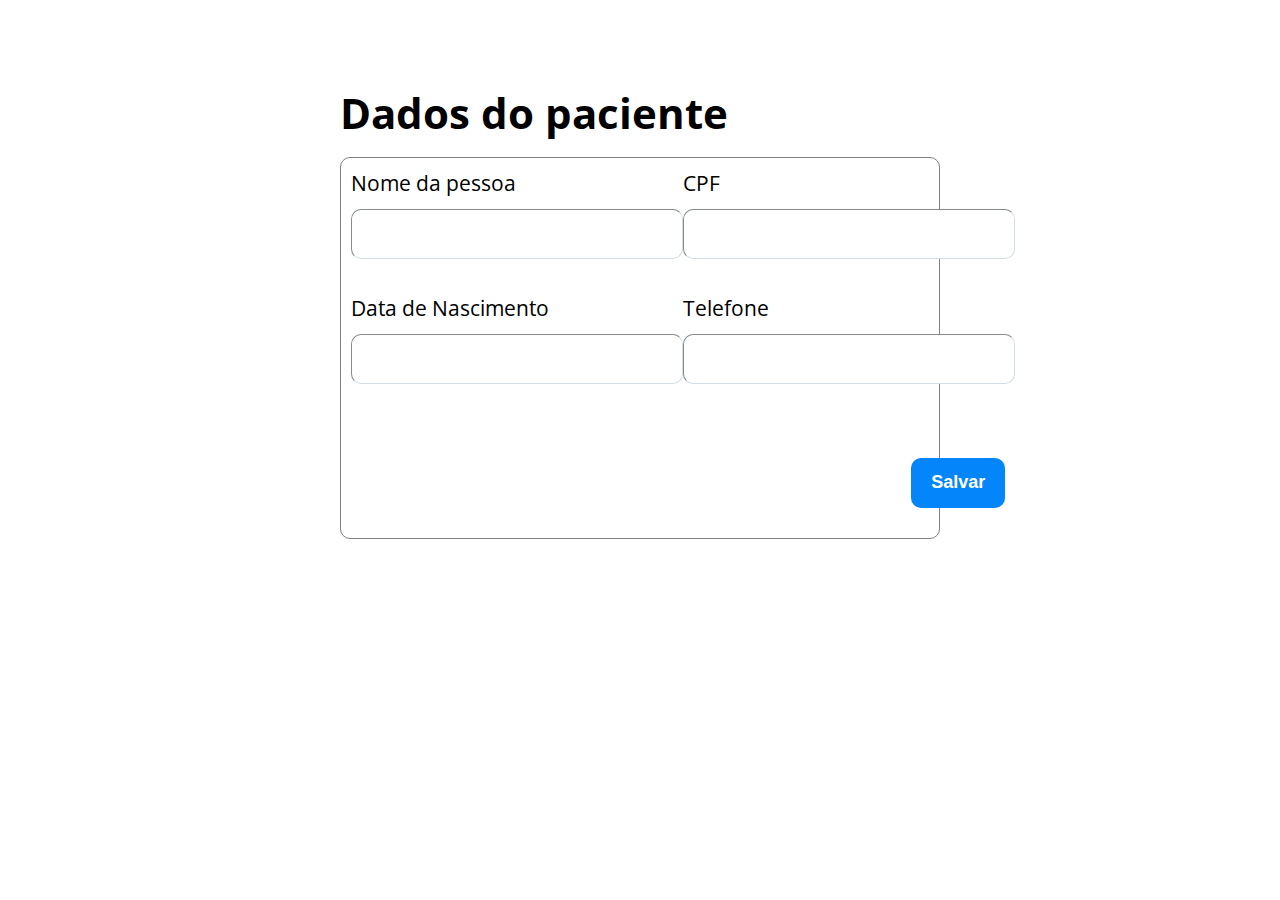
==== Desafio 1/index.html @ 159aa028 "Primeiro commit" ====
<!DOCTYPE html>
<html lang="pt-BR">
  <head>
    <meta charset="UTF-8" />
    <meta name="viewport" content="width=device-width, initial-scale=1.0" />
    <meta http-equiv="X-UA-Compatible" content="ie=edge" />
    <title>Desafio 1</title>
    <link rel="stylesheet" href="../Desafio 1/assets/css/style.css" />
  </head>

  <body>
    <section class="container">
      <h1 class="Titulo">Dados do paciente</h1>
      <div class="grid">
        <div>
          <label for="pessoa">Nome da pessoa</label>
          <input type="text" name="nome-da-pessoa" class="prompt" id="pessoa" />
        </div>

        <div>
          <label for="cpf">CPF</label>
          <input type="text" name="cpf-da-pessoa" class="prompt" id="cpf" />
        </div>

        <div>
          <label for="nascimento">Data de Nascimento</label>
          <input
            type="text"
            name="nasc-da-pessoa"
            class="prompt"
            id="nascimento"
          />
        </div>

        <div>
          <label for="telefone">Telefone</label>
          <input
            type="text"
            name="telefone-da-pessoa"
            class="prompt"
            id="telefone"
          />
        </div>
        <div class="buttao">
          <button onclick="" class="salvar">Salvar</button>
        </div>
      </div>
    </section>
  </body>
</html>
---- Desafio 1/assets/css/style.css ----
@import url('https://fonts.googleapis.com/css?family=Open+Sans:400,700&display=swap');
:root {
  --primary-color: rgb(4, 133, 250);
  --secundary-color: rgb(211,221,228);
}

* {
  box-sizing: border-box;
  outline: 0;
}

body {
  margin: 0;
  padding: 0;
  font-family: 'Open sans', sans-serif;
  font-size: 1.3em;
  line-height: 1.5em;
}


.buttao{
  margin: 10px;
  grid-column: 2;
  display: flex;
  justify-content: flex-end;
}
.container {
  max-width: 640px;
  margin: 50px auto;
  background: #fff;
  padding: 20px;
  border-radius: 10px;
}

input, label, button {
  display: block;
  margin-bottom: 10px;
}

input {
  font-size: 24px;
  height: 50px;
  padding: 10px;
}

input:focus {
  outline: 1px solid var(--primary-color);
}

button {
  border: none;
  background: var(--primary-color);
  color: #fff;
  font-size: 18px;
  font-weight: 700;
  height: 50px;
  cursor: pointer;
  margin-top: 30px;
}

button:hover {
  border: 1px solid var(--primary-color);
  color: var(--primary-color);
  background: var(--primary-color-darker);
}

.grid {
  padding: 10px;
  display: grid;
  grid-template-rows: 125px 125px;
  grid-template-columns: 2fr 2fr;
  border: 1px solid gray;
  border-radius: 10px;
}

.paragrafo-resultado, .bad {
    background: rgb(136, 182, 136);
    padding: 10px 20px;
}

.bad {
    background: rgb(213, 24, 24);
}

.relogio {
  font-size: 3em;
}

.pausado-cor{
  color: red;
}

.prompt {
  border-radius: 10px;
  border-width: 0.25px;
  border-color: var(--secundary-color);
}

.salvar {
  border-radius: 10px;
  width: 30%;
  grid-column: 2;
}
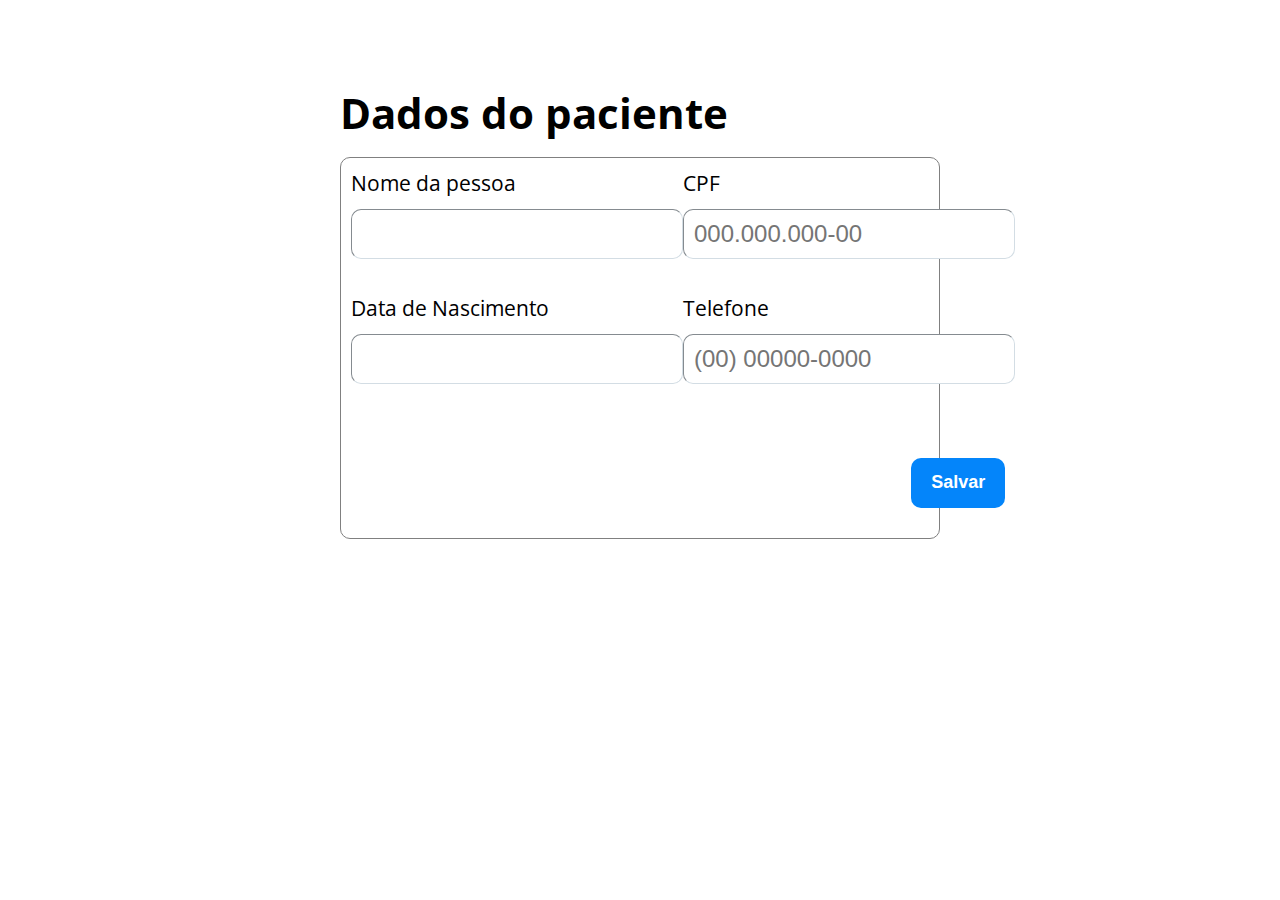
==== commit fe0e3e1b: "Desafio 1" ====
--- a/Desafio 1/index.html
+++ b/Desafio 1/index.html
@@ -14,12 +14,12 @@
       <div class="grid">
         <div>
           <label for="pessoa">Nome da pessoa</label>
-          <input type="text" name="nome-da-pessoa" class="prompt" id="pessoa" />
+          <input type="text" name="nome-da-pessoa" class="prompt" id="pessoa" maxlength="50">
         </div>
 
         <div>
           <label for="cpf">CPF</label>
-          <input type="text" name="cpf-da-pessoa" class="prompt" id="cpf" />
+          <input type="text" name="cpf-da-pessoa" placeholder="000.000.000-00" class="prompt" id="cpf" maxlength="14" />
         </div>
 
         <div>
@@ -29,22 +29,26 @@
             name="nasc-da-pessoa"
             class="prompt"
             id="nascimento"
+            maxlength="10"
           />
         </div>
 
         <div>
           <label for="telefone">Telefone</label>
           <input
-            type="text"
+            type="tel"
             name="telefone-da-pessoa"
             class="prompt"
             id="telefone"
+            placeholder="(00) 00000-0000"
+            maxlength="15"
           />
         </div>
         <div class="buttao">
-          <button onclick="" class="salvar">Salvar</button>
+          <button onclick="formataCPF()" class="salvar">Salvar</button>
         </div>
       </div>
     </section>
+    <script src="../Desafio 1/assets/js/script.js"></script>
   </body>
 </html>
